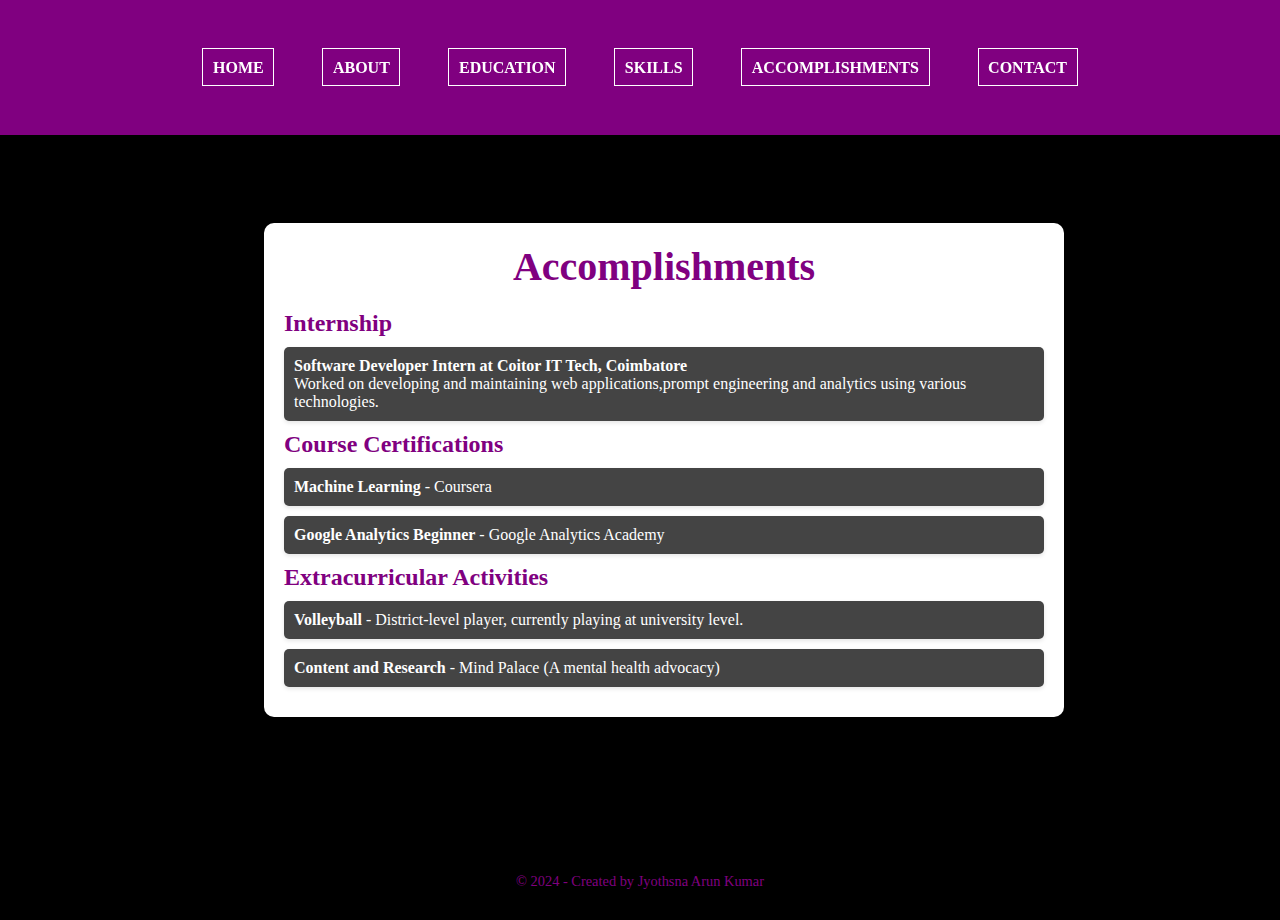
==== projects.html @ 7406aa70 "Add files via upload" ====
<!DOCTYPE html>
<html lang="en">
<head>
    <meta charset="UTF-8">
    <meta name="viewport" content="width=device-width, initial-scale=1.0">
    <title>Accomplishments</title>
    <link rel="icon" href="favicon.png" type="image/x-icon">
    <link rel="stylesheet" href="style.css">
    <link rel="stylesheet" href="https://cdnjs.cloudflare.com/ajax/libs/font-awesome/6.5.1/css/all.min.css" integrity="sha512-DTOQO9RWCH3ppGqcWaEA1BIZOC6xxalwEsw9c2QQeAIftl+Vegovlnee1c9QX4TctnWMn13TZye+giMm8e2LwA==" crossorigin="anonymous" referrerpolicy="no-referrer" />
</head>
<body style="background-color: #000; color: #fff;">
    <!-- navigation bar -->
    <div class="portfolio-container" style="text-align: center; margin: 0 auto;">
        <ul class="navlist" style="list-style: none; padding: 0; margin: 0; display: flex;background-color: #000; box-shadow: 0 4px 8px rgba(0, 0, 0, 0.1); padding: 15px 0;background-color:purple">
            <li><a href="index.html" style="text-decoration: none; color: white; font-weight: bold;">Home</a></li>
            <li><a href="aboutme.html" style="text-decoration: none; color: white; font-weight: bold;">About</a></li>
            <li><a href="education.html" style="text-decoration: none; color: white; font-weight: bold;">Education</a></li>
            <li><a href="skills.html" style="text-decoration: none; color: white; font-weight: bold;">Skills</a></li>
            <li><a href="projects.html" style="text-decoration: none; color: white; font-weight: bold;">Accomplishments</a></li>
            <li><a href="contact.html" style="text-decoration: none; color: white; font-weight: bold;">Contact</a></li>
        </ul>
        <div class="left-container" style="margin-top: 20px; display: flex;align-items: center;width: 100vw;">
            <div class="icons" style="display: flex; flex-direction: column; align-items: center; margin-bottom: 20px;position: absolute; left: 2rem;">
                <a href="https://www.facebook.com/jyothsna_0111" target="_blank" style="color: #800080; font-size: 1.5em; margin: 10px 0;"><i class="fa-brands fa-instagram"></i></a>
                <a href="https://www.instagram.com/in/jyothsna-arun-kumar-8b8528310/" target="_blank" style="color: #800080; font-size: 1.5em; margin: 10px 0;"><i class="fa-brands fa-linkedin"></i></a>
                <a href="https://github.com/jyothsna-arun" target="_blank" style="color: #800080; font-size: 1.5em; margin: 10px 0;"><i class="fa-brands fa-github"></i></a>
            </div>
            <div class="content" style="background-color: #fff; padding: 20px; border-radius: 10px; box-shadow: 0 4px 8px rgba(0, 0, 0, 0.1); text-align: left; margin: 0 auto; max-width: 800px;">
                <h2 style="font-size: 2.5em; color:purple; margin-bottom: 20px; text-align: center;">Accomplishments</h2>
                
                <div class="section">
                    <h3 style="font-size: 1.5em; color: #800080; margin-bottom: 10px;">Internship</h3>
                    <ul style="list-style: none; padding: 0; margin: 0;">
                        <li style="background-color: #444; margin-bottom: 10px; padding: 10px; border-radius: 5px; box-shadow: 0 2px 4px rgba(0, 0, 0, 0.1);">
                            <strong>Software Developer Intern at Coitor IT Tech, Coimbatore</strong><br>
                            Worked on developing and maintaining web applications,prompt engineering and analytics using various technologies.
                        </li>
                    </ul>
                </div>
                
                <div class="section">
                    <h3 style="font-size: 1.5em; color: #800080; margin-bottom: 10px;">Course Certifications</h3>
                    <ul style="list-style: none; padding: 0; margin: 0;">
                        <li style="background-color: #444; margin-bottom: 10px; padding: 10px; border-radius: 5px; box-shadow: 0 2px 4px rgba(0, 0, 0, 0.1);">
                            <strong>Machine Learning</strong> - Coursera
                        </li>
                        <!-- <li style="background-color: #444; margin-bottom: 10px; padding: 10px; border-radius: 5px; box-shadow: 0 2px 4px rgba(0, 0, 0, 0.1);">
                            <strong>Web Development Bootcamp</strong> - Udemy
                        </li> -->
                        <li style="background-color: #444; margin-bottom: 10px; padding: 10px; border-radius: 5px; box-shadow: 0 2px 4px rgba(0, 0, 0, 0.1);">
                            <strong>Google Analytics Beginner</strong> - Google Analytics Academy
                        </li>
                    </ul>
                </div>
                
                <div class="section">
                    <h3 style="font-size: 1.5em; color: #800080; margin-bottom: 10px;">Extracurricular Activities</h3>
                    <ul style="list-style: none; padding: 0; margin: 0;">
                        <li style="background-color: #444; margin-bottom: 10px; padding: 10px; border-radius: 5px; box-shadow: 0 2px 4px rgba(0, 0, 0, 0.1);">
                            <strong>Volleyball</strong> - District-level player, currently playing at university level.
                        </li>
                        <li style="background-color: #444; margin-bottom: 10px; padding: 10px; border-radius: 5px; box-shadow: 0 2px 4px rgba(0, 0, 0, 0.1);">
                            <strong>Content and Research</strong> - Mind Palace  (A mental health advocacy)
                        </li>
                        <!-- <li style="background-color: #444; margin-bottom: 10px; padding: 10px; border-radius: 5px; box-shadow: 0 2px 4px rgba(0, 0, 0, 0.1);">
                            <strong>Volunteer Work</strong> - Active participant in community service and volunteer work.
                        </li> -->
                    </ul>
                </div>
            </div>
        </div>
    </div>
    <footer style="background-color: #000; padding: 10px 0; text-align: center; box-shadow: 0 -4px 8px rgba(0, 0, 0, 0.1); margin-top: 20px;">
        <center><p style="margin: 0; font-size: 0.9em; color: #800080;">&copy; 2024 - Created by Jyothsna Arun Kumar</p></center>
    </footer>
</body>
</html>
---- style.css ----
*{
    margin:0;
    padding:0;
    box-sizing:border-box;
}
footer {
    
    color: purple;
    color:linear-gradient(90deg purple,0% black ,100%)
    text-align: center;
    padding: 10px 0;
    position: absolute;
    bottom: 0;
    width: 100%;
}
.portfolio-container{
   min-height:100vh;
   width:100%;
   display:flex;
}
.navlist{
    display:flex;
    gap:3rem;
    height:15vh;
    width:100%;
    justify-content:center;
    align-items:center;
    position:fixed;
}
.navlist li{
    list-style:none;
}
.navlist li a{
    text-decoration:none;
    text-transform:uppercase;
    font-size:1rem;
    color:white;
    border:.1rem solid white;
    padding:.6rem .6rem;
    cursor:pointer;
    transition:.5s ease;
}
.left-container,.right-container{
    height:100vh;
    display:flex;
    align-items:center;
}
.left-container{
    background-color: black;
    width:70%;
    padding-left:3rem;
}
.right-container{
    background-color: purple;
    width:30%
}
.icons .fa-brands{
    color:white;
    font-size:1.3rem;
    cursor:pointer;
    transition:.5s ease;
}
.icons{
    display:flex;
    flex-direction: column;
    justify-content: center;
    align-items:center;
    gap:2rem;
}
.content{
    color:white;
    margin-left: 3rem;
    animation: fadeIN forwards 1s;
}
.content .intro {
    font-size:1.5rem;
    margin:1rem 0 1rem 0;
}
.content .intro span{
    color:purple
} 
.content h1{
    font-size:4rem;
    color:purple;
}
.content .detail{
    font-size:1.1rem;
    color:white;
    max-width:40rem;
    margin:1rem 0 3rem 0;
    line-height:1.8rem;
}
.foot{
    color:white;
}
.navlist li a:hover{
    background: transparent;
    color:burlywood;
}
.icons .fa-brands:hover{
    background: transparent;
    color:purple;
}
.design .circle{
    aspect-ratio: 1;
    position:absolute;
    border-radius:50%;
    top:50%;
    left:70%;
    transform: translate(-50%,-50%);
}
.circle:nth-child(1){
    background:linear-gradient(90deg, #ff00ff 0%, black 100%);
    width:32rem;
}
.circle:nth-child(2){
   width:24rem;
   background-image:url("jyo.jpeg");
   background-size:100%;
   background-repeat:no-repeat;
}
.content .intro1 {
    font-size:1.5rem;
    margin:1rem 0 1rem 0;
}
.content .intro1 span{
    color:purple
} 
.content h2{
    font-size:4rem;
    color:white;
}
.content .detail1{
    font-size:1.1rem;
    color:white;
    max-width:40rem;
    margin:1rem 0 3rem 0;
    line-height:1.8rem;
    
}
.rectangle {
    width: 400px; 
    height: 200px; 
    background-image:url(wee.jpg);
    background-size:100%;
    position: absolute; 
    top: 50%; 
    left: 85%; 
    transform: translate(-50%, -50%); 
}
.content .intro2 {
    font-size:2rem;
    margin:1rem 0 1rem 0;
}
.content .intro2 span{
    color:purple
} 

.content .detail2{
    font-size:1.1rem;
    color:white;
    max-width:20rem;
    margin:1rem 0 2rem 0;
    line-height:1.5rem;
    
}
.rectangle1{
    width: 400px; 
    height: 200px; 
    background-image:url(edu.jpeg);
    background-size:100%;
    position: absolute; 
    top: 50%; 
    left: 85%; 
    transform: translate(-50%, -50%); 
}
 .content4 .intro3 {
    font-size:2rem;
    margin:1rem 0 1rem 0;
    color:white;
    animation: fadeIN forwards 1s
}
.content4 .intro3 span{
    color:purple;
} 
.content4 {
   margin:28rem;
  
} */
.box{
    width: 400px; 
   
    box-shadow:0 0 20px 0 purple;
    top: 50%; 
    left: 50%; 
    transform: translate(-50%, -50%);
    position:absolute;
}
form{
    margin:20px;
    animation: fadeIN forwards 1s
}
.j1,.j2,.j3{
    width:400px;
    height:40px;
    margin-top:20px;
    padding-left:10px;
    padding-right:10px;
    border:1px solid #777;
    border-radius:14px;
    outline-color: purple;
}
.j3{
    height:150px;
    padding-top:10px;
}
.btn{
    border-radius:20px;
    color:white;
    margin-top:18px;
    padding:10px;
    background-color:purple;
    font-size:12px;
    border:none;
    cursor:pointer;

}
.btn:hover{
    background-color:violet;
}
.skills-column ul li:hover{
    background: transparent;
    color:blueviolet;
}
.navlist li a:hover{
    background: transparent;
    color:blueviolet;
}

@keyframes fadeIN {
    0%{
        opacity: 0;
    }
    100%{
        opacity: 1;
    }
}
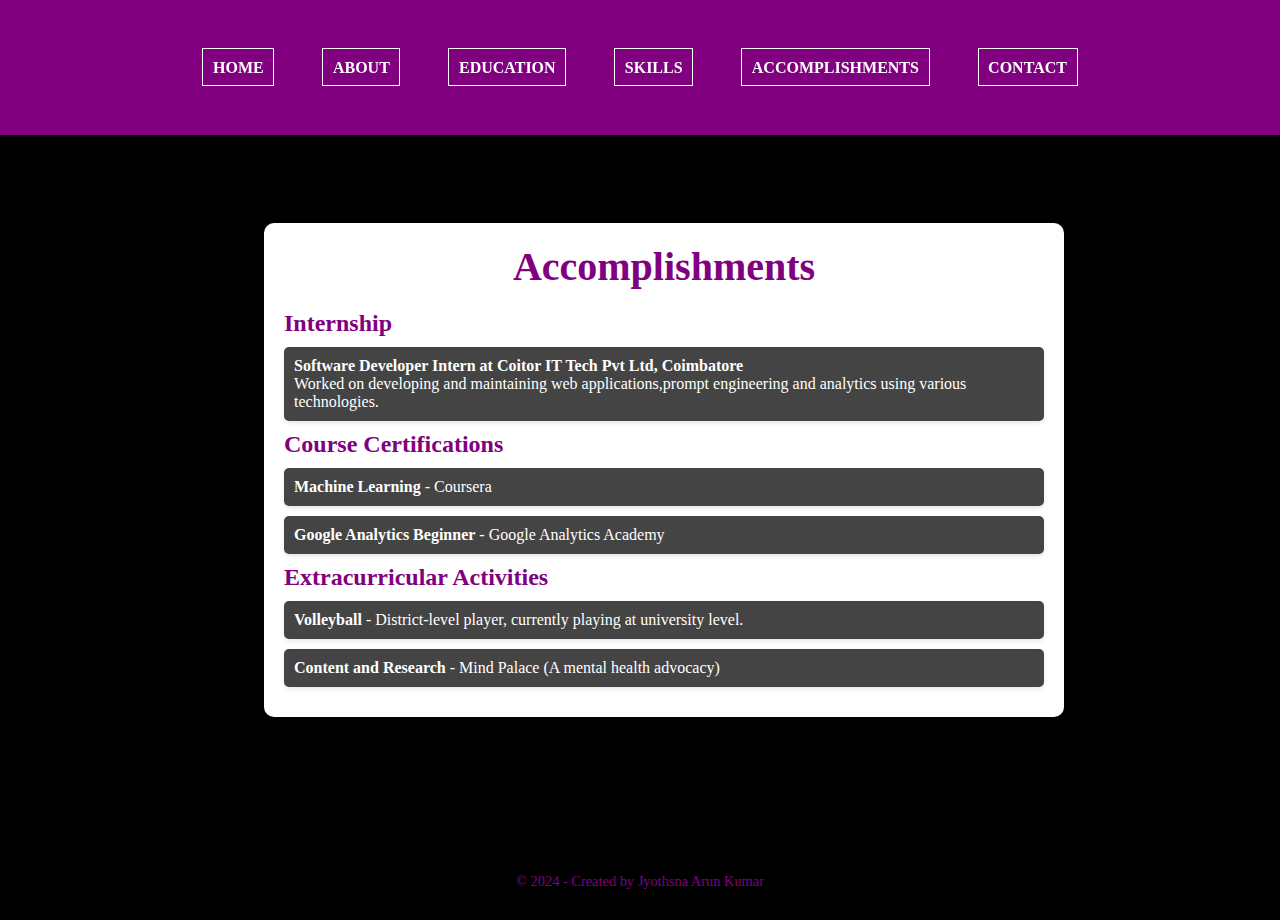
==== commit 3da23c47: "Update projects.html" ====
--- a/projects.html
+++ b/projects.html
@@ -32,7 +32,7 @@
                     <h3 style="font-size: 1.5em; color: #800080; margin-bottom: 10px;">Internship</h3>
                     <ul style="list-style: none; padding: 0; margin: 0;">
                         <li style="background-color: #444; margin-bottom: 10px; padding: 10px; border-radius: 5px; box-shadow: 0 2px 4px rgba(0, 0, 0, 0.1);">
-                            <strong>Software Developer Intern at Coitor IT Tech, Coimbatore</strong><br>
+                            <strong>Software Developer Intern at Coitor IT Tech Pvt Ltd, Coimbatore</strong><br>
                             Worked on developing and maintaining web applications,prompt engineering and analytics using various technologies.
                         </li>
                     </ul>
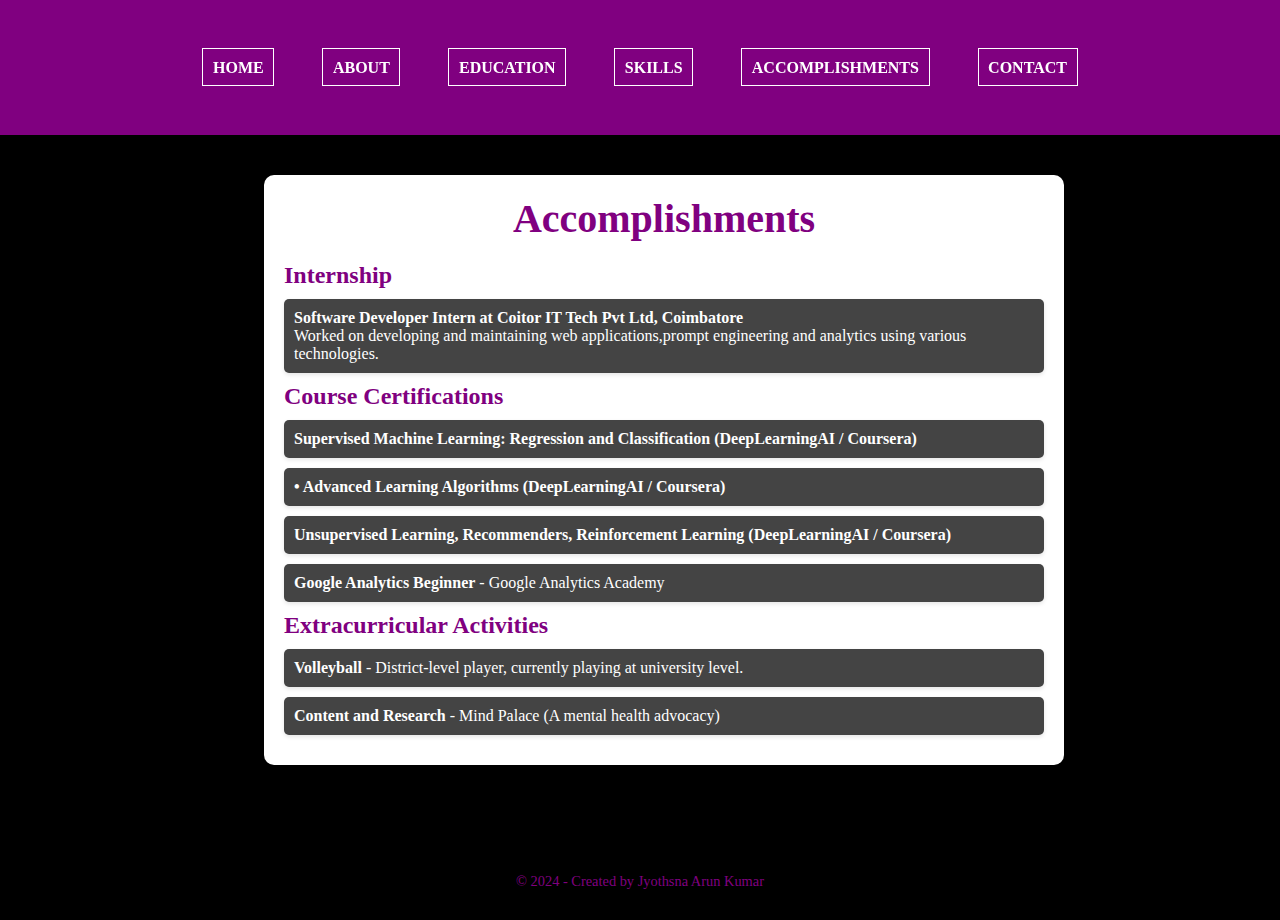
==== commit 5e34732d: "Update projects.html" ====
--- a/projects.html
+++ b/projects.html
@@ -42,8 +42,15 @@
                     <h3 style="font-size: 1.5em; color: #800080; margin-bottom: 10px;">Course Certifications</h3>
                     <ul style="list-style: none; padding: 0; margin: 0;">
                         <li style="background-color: #444; margin-bottom: 10px; padding: 10px; border-radius: 5px; box-shadow: 0 2px 4px rgba(0, 0, 0, 0.1);">
-                            <strong>Machine Learning</strong> - Coursera
+                            <strong>Supervised Machine Learning: Regression and Classification (DeepLearningAI / Coursera)</strong>
                         </li>
+                         <li style="background-color: #444; margin-bottom: 10px; padding: 10px; border-radius: 5px; box-shadow: 0 2px 4px rgba(0, 0, 0, 0.1);">
+                            <strong>•	Advanced Learning Algorithms (DeepLearningAI / Coursera)</strong>
+                        </li>
+                         <li style="background-color: #444; margin-bottom: 10px; padding: 10px; border-radius: 5px; box-shadow: 0 2px 4px rgba(0, 0, 0, 0.1);">
+                            <strong>Unsupervised Learning, Recommenders, Reinforcement Learning  (DeepLearningAI / Coursera)</strong>
+                        </li>
+                         
                         <!-- <li style="background-color: #444; margin-bottom: 10px; padding: 10px; border-radius: 5px; box-shadow: 0 2px 4px rgba(0, 0, 0, 0.1);">
                             <strong>Web Development Bootcamp</strong> - Udemy
                         </li> -->
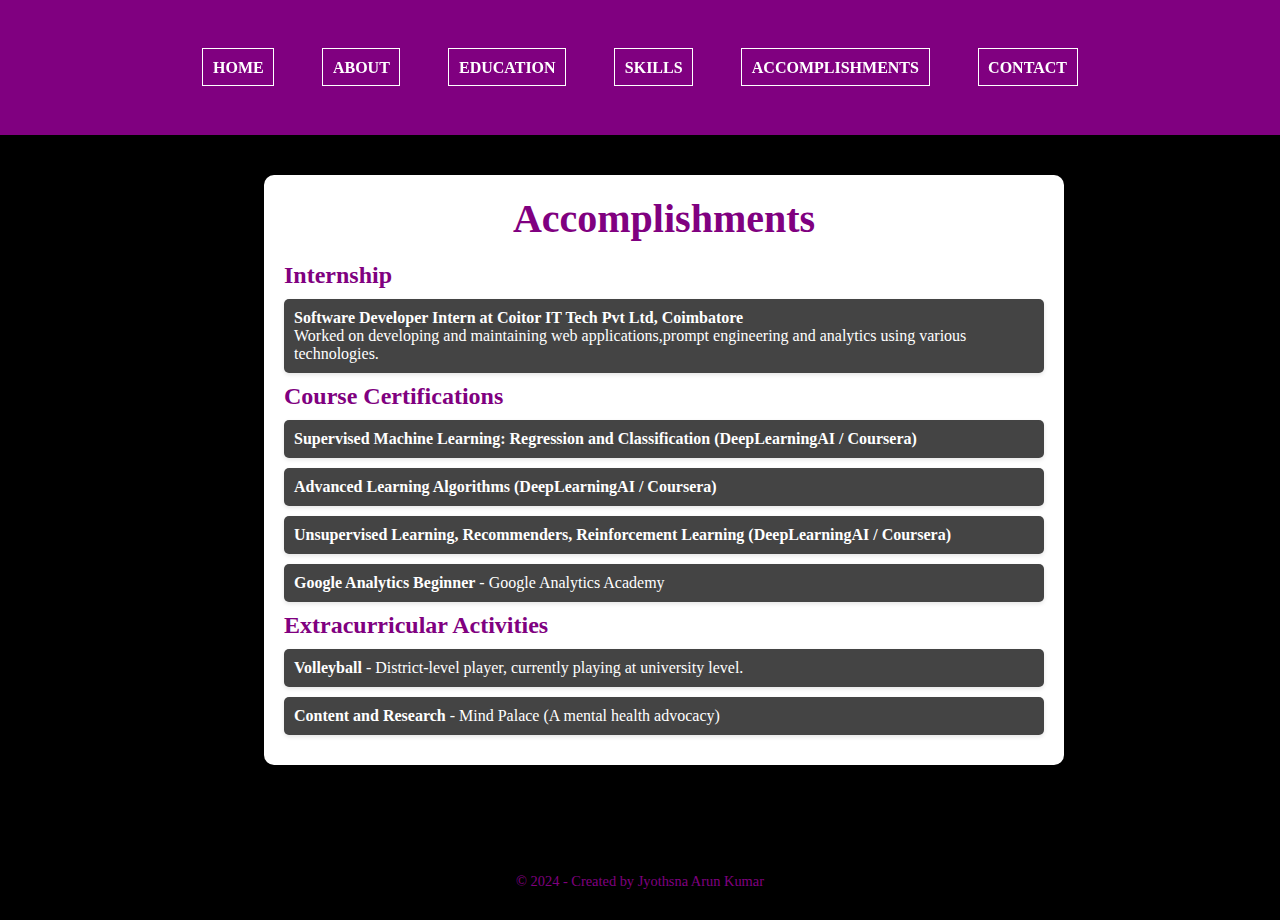
==== commit f68170be: "Update projects.html" ====
--- a/projects.html
+++ b/projects.html
@@ -45,7 +45,7 @@
                             <strong>Supervised Machine Learning: Regression and Classification (DeepLearningAI / Coursera)</strong>
                         </li>
                          <li style="background-color: #444; margin-bottom: 10px; padding: 10px; border-radius: 5px; box-shadow: 0 2px 4px rgba(0, 0, 0, 0.1);">
-                            <strong>•	Advanced Learning Algorithms (DeepLearningAI / Coursera)</strong>
+                            <strong>Advanced Learning Algorithms (DeepLearningAI / Coursera)</strong>
                         </li>
                          <li style="background-color: #444; margin-bottom: 10px; padding: 10px; border-radius: 5px; box-shadow: 0 2px 4px rgba(0, 0, 0, 0.1);">
                             <strong>Unsupervised Learning, Recommenders, Reinforcement Learning  (DeepLearningAI / Coursera)</strong>
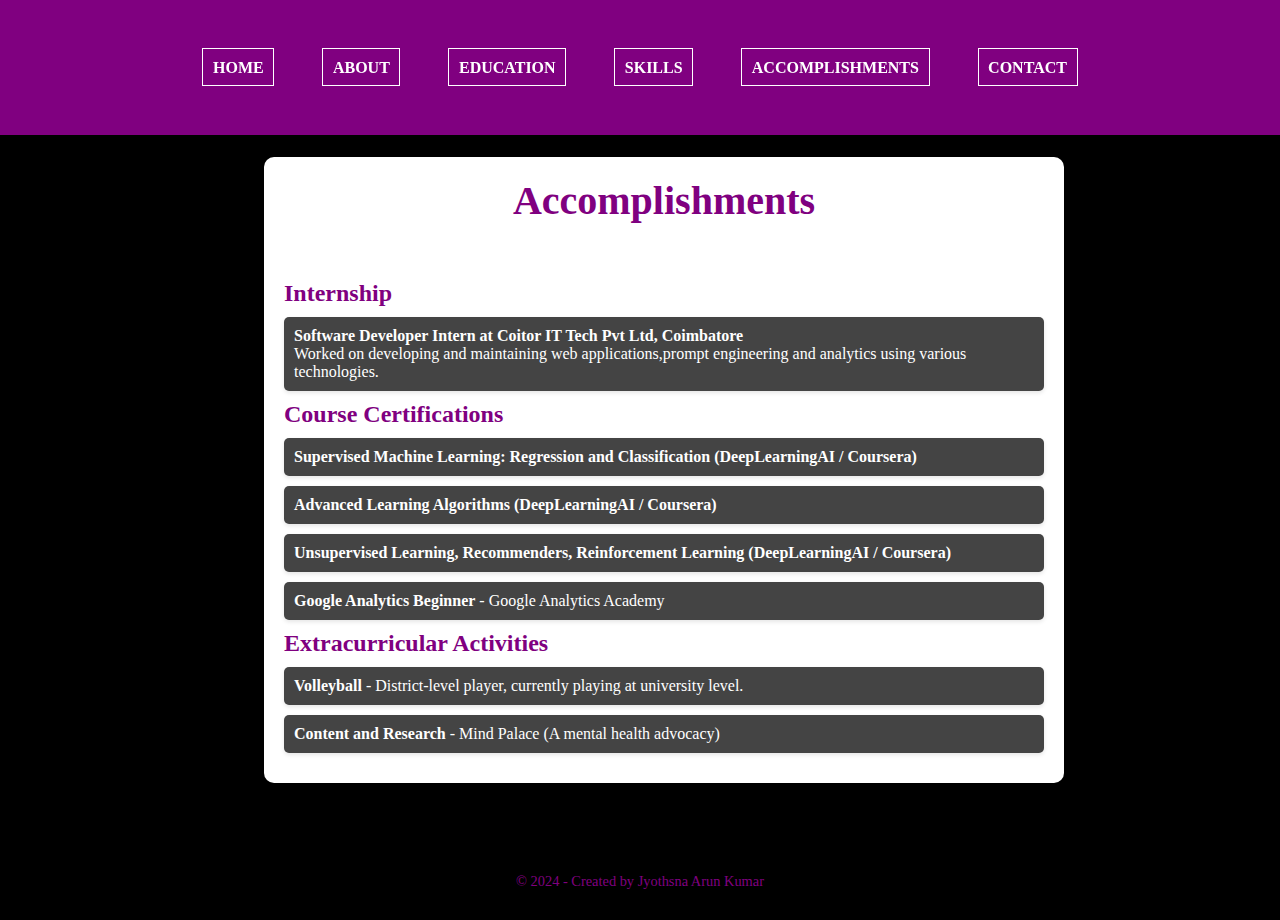
==== commit 4f290bf2: "Update projects.html" ====
--- a/projects.html
+++ b/projects.html
@@ -27,7 +27,7 @@
             </div>
             <div class="content" style="background-color: #fff; padding: 20px; border-radius: 10px; box-shadow: 0 4px 8px rgba(0, 0, 0, 0.1); text-align: left; margin: 0 auto; max-width: 800px;">
                 <h2 style="font-size: 2.5em; color:purple; margin-bottom: 20px; text-align: center;">Accomplishments</h2>
-                
+                <br><br>
                 <div class="section">
                     <h3 style="font-size: 1.5em; color: #800080; margin-bottom: 10px;">Internship</h3>
                     <ul style="list-style: none; padding: 0; margin: 0;">
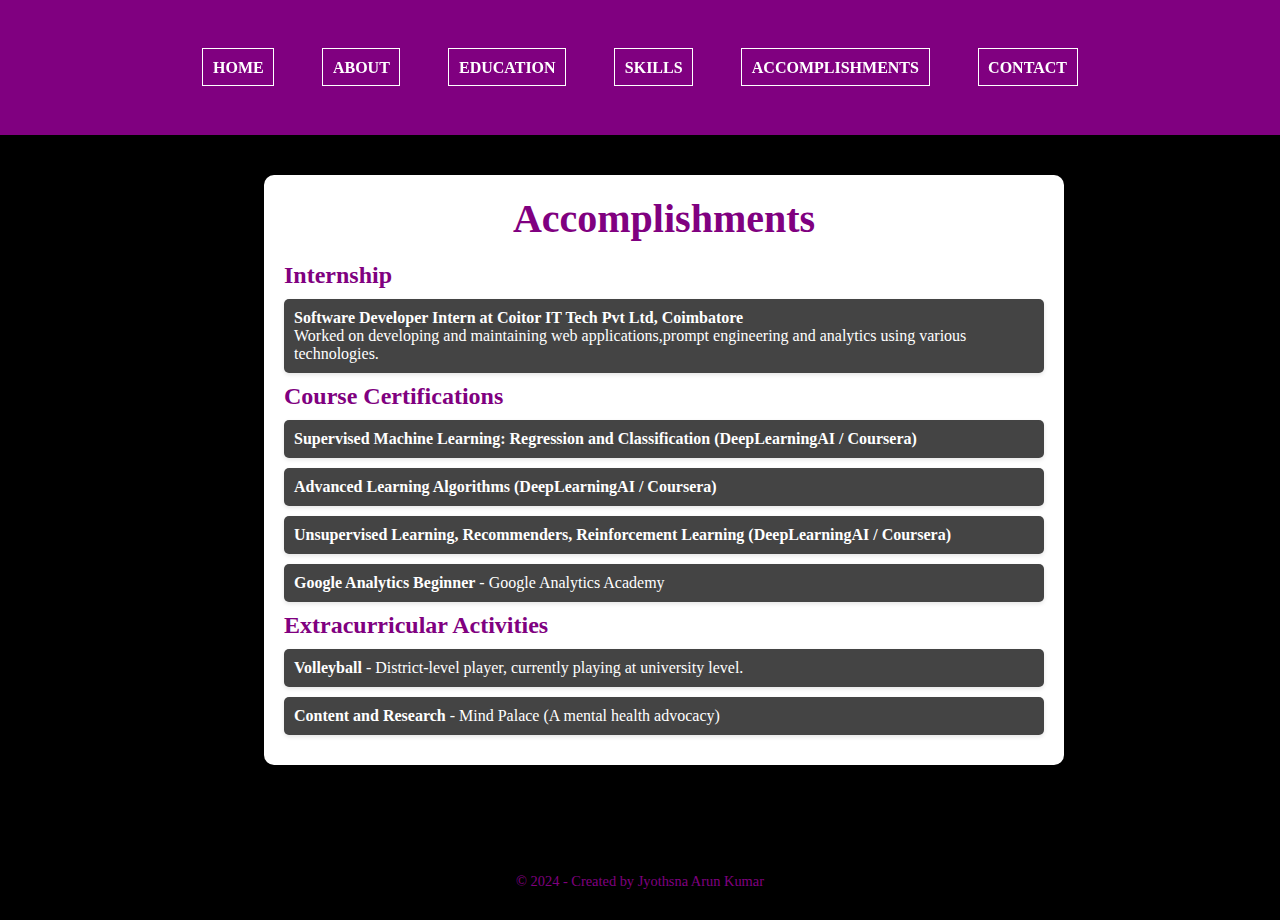
==== commit 49f94add: "Update projects.html" ====
--- a/projects.html
+++ b/projects.html
@@ -25,9 +25,10 @@
                 <a href="https://www.instagram.com/in/jyothsna-arun-kumar-8b8528310/" target="_blank" style="color: #800080; font-size: 1.5em; margin: 10px 0;"><i class="fa-brands fa-linkedin"></i></a>
                 <a href="https://github.com/jyothsna-arun" target="_blank" style="color: #800080; font-size: 1.5em; margin: 10px 0;"><i class="fa-brands fa-github"></i></a>
             </div>
+            <br><br>
             <div class="content" style="background-color: #fff; padding: 20px; border-radius: 10px; box-shadow: 0 4px 8px rgba(0, 0, 0, 0.1); text-align: left; margin: 0 auto; max-width: 800px;">
                 <h2 style="font-size: 2.5em; color:purple; margin-bottom: 20px; text-align: center;">Accomplishments</h2>
-                <br><br>
+                
                 <div class="section">
                     <h3 style="font-size: 1.5em; color: #800080; margin-bottom: 10px;">Internship</h3>
                     <ul style="list-style: none; padding: 0; margin: 0;">
